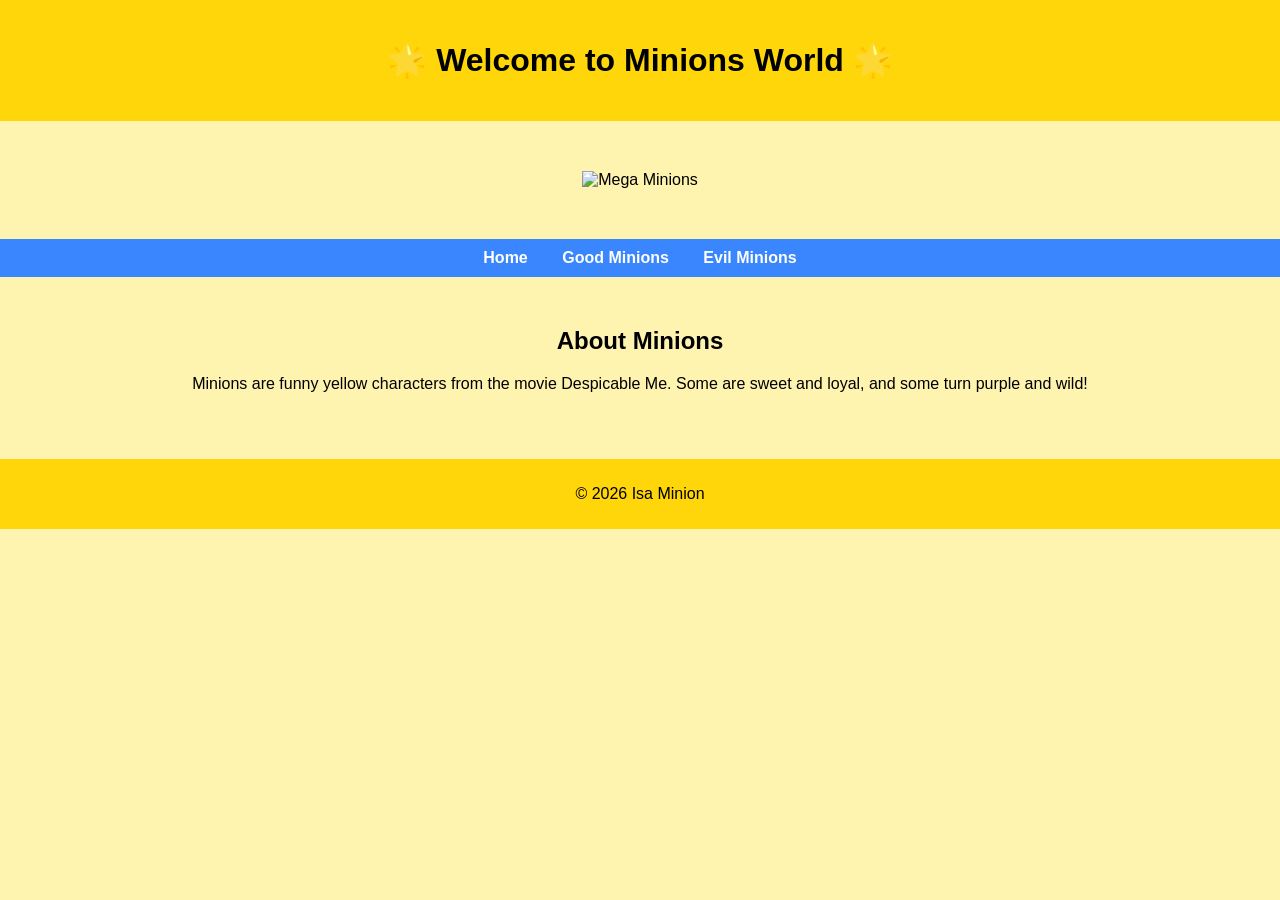
==== index.html @ 8622ae00 "Add files via upload" ====
<!DOCTYPE html>
<html>

<head>
    <title>Minions World</title>
    <link rel="stylesheet" href="style.css">
</head>

<body>

    <header>
        <h1>🌟 Welcome to Minions World 🌟</h1>
    </header>

    <section>
        <img src="./images/minions.jpg" alt="Mega Minions">
    </section>

    <nav>
        <a href="index.html">Home</a>
        <a href="good.html">Good Minions</a>
        <a href="evil.html">Evil Minions</a>
    </nav>

    <section>
        <h2>About Minions</h2>

        <p>Minions are funny yellow characters from the movie
            Despicable Me. Some are sweet and loyal, and some turn purple and wild!</p>
    </section>

    <footer>
        <p>© 2026 Isa Minion</p>
    </footer>

</body>

</html>
---- style.css ----
body {
    font-family: Arial;
    margin: 0;
    text-align: center;
    background-color: #fff3b0;
}

header {
    background-color: #ffd60a;
    padding: 20px;
}

nav {
    background-color: #3a86ff;
    padding: 10px;
}

nav a {
    color: white;
    text-decoration: none;
    margin: 15px;
    font-weight: bold;
}

nav a:hover {
    color: yellow;
}

section {
    padding: 30px;
}

img {
    width: 300px;
    margin: 20px;
}

footer {
    background-color: #ffd60a;
    padding: 10px;
    margin-top: 20px;
}
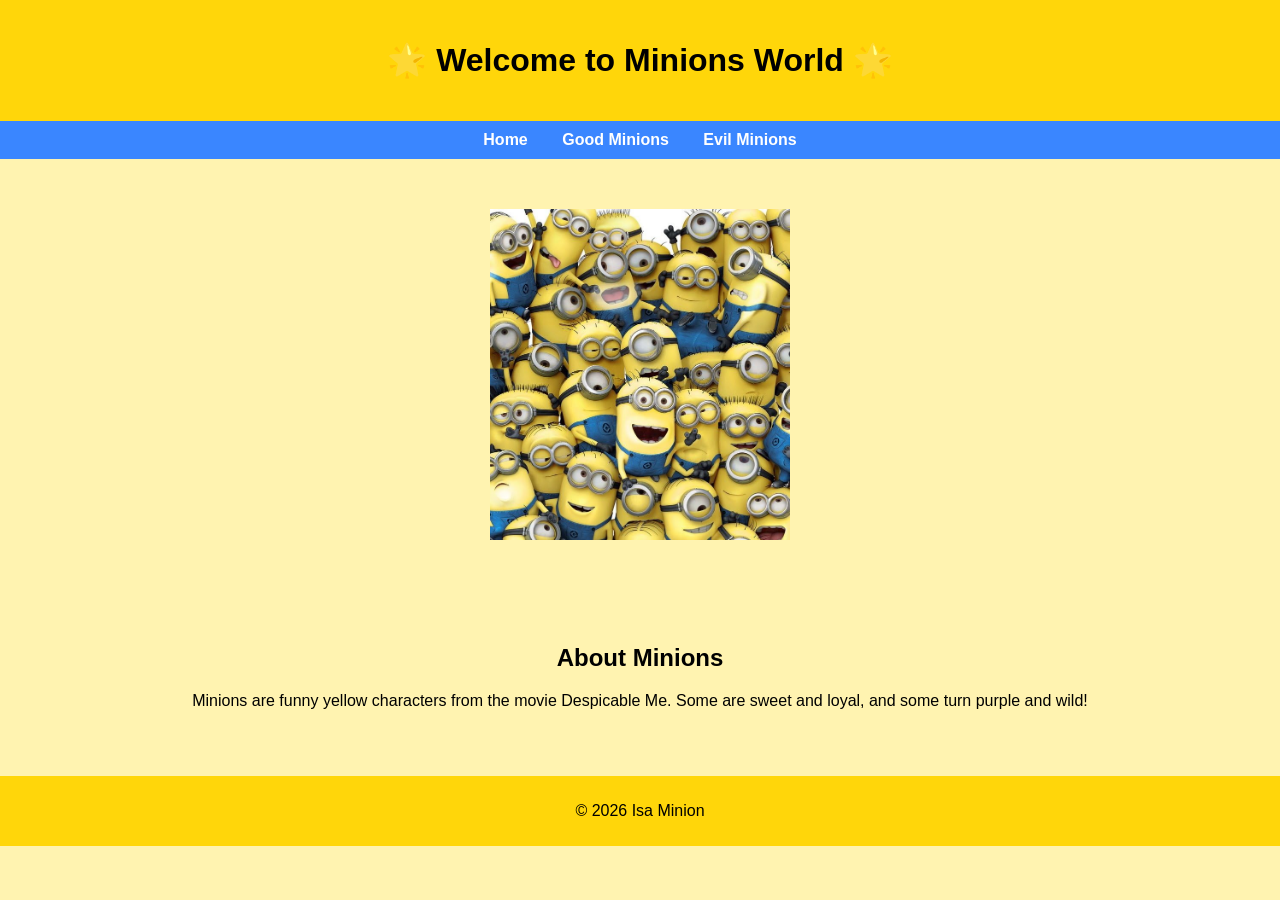
==== commit 930b7e43: "Update index.html" ====
--- a/index.html
+++ b/index.html
@@ -12,16 +12,17 @@
         <h1>🌟 Welcome to Minions World 🌟</h1>
     </header>
 
-    <section>
-        <img src="./images/minions.jpg" alt="Mega Minions">
-    </section>
-
     <nav>
         <a href="index.html">Home</a>
         <a href="good.html">Good Minions</a>
         <a href="evil.html">Evil Minions</a>
     </nav>
 
+        <section>
+        <img src="./images/minions.jpg" alt="Mega Minions">
+    </section>
+
+    
     <section>
         <h2>About Minions</h2>
 
@@ -35,4 +36,5 @@
 
 </body>
 
-</html>+
+</html>
